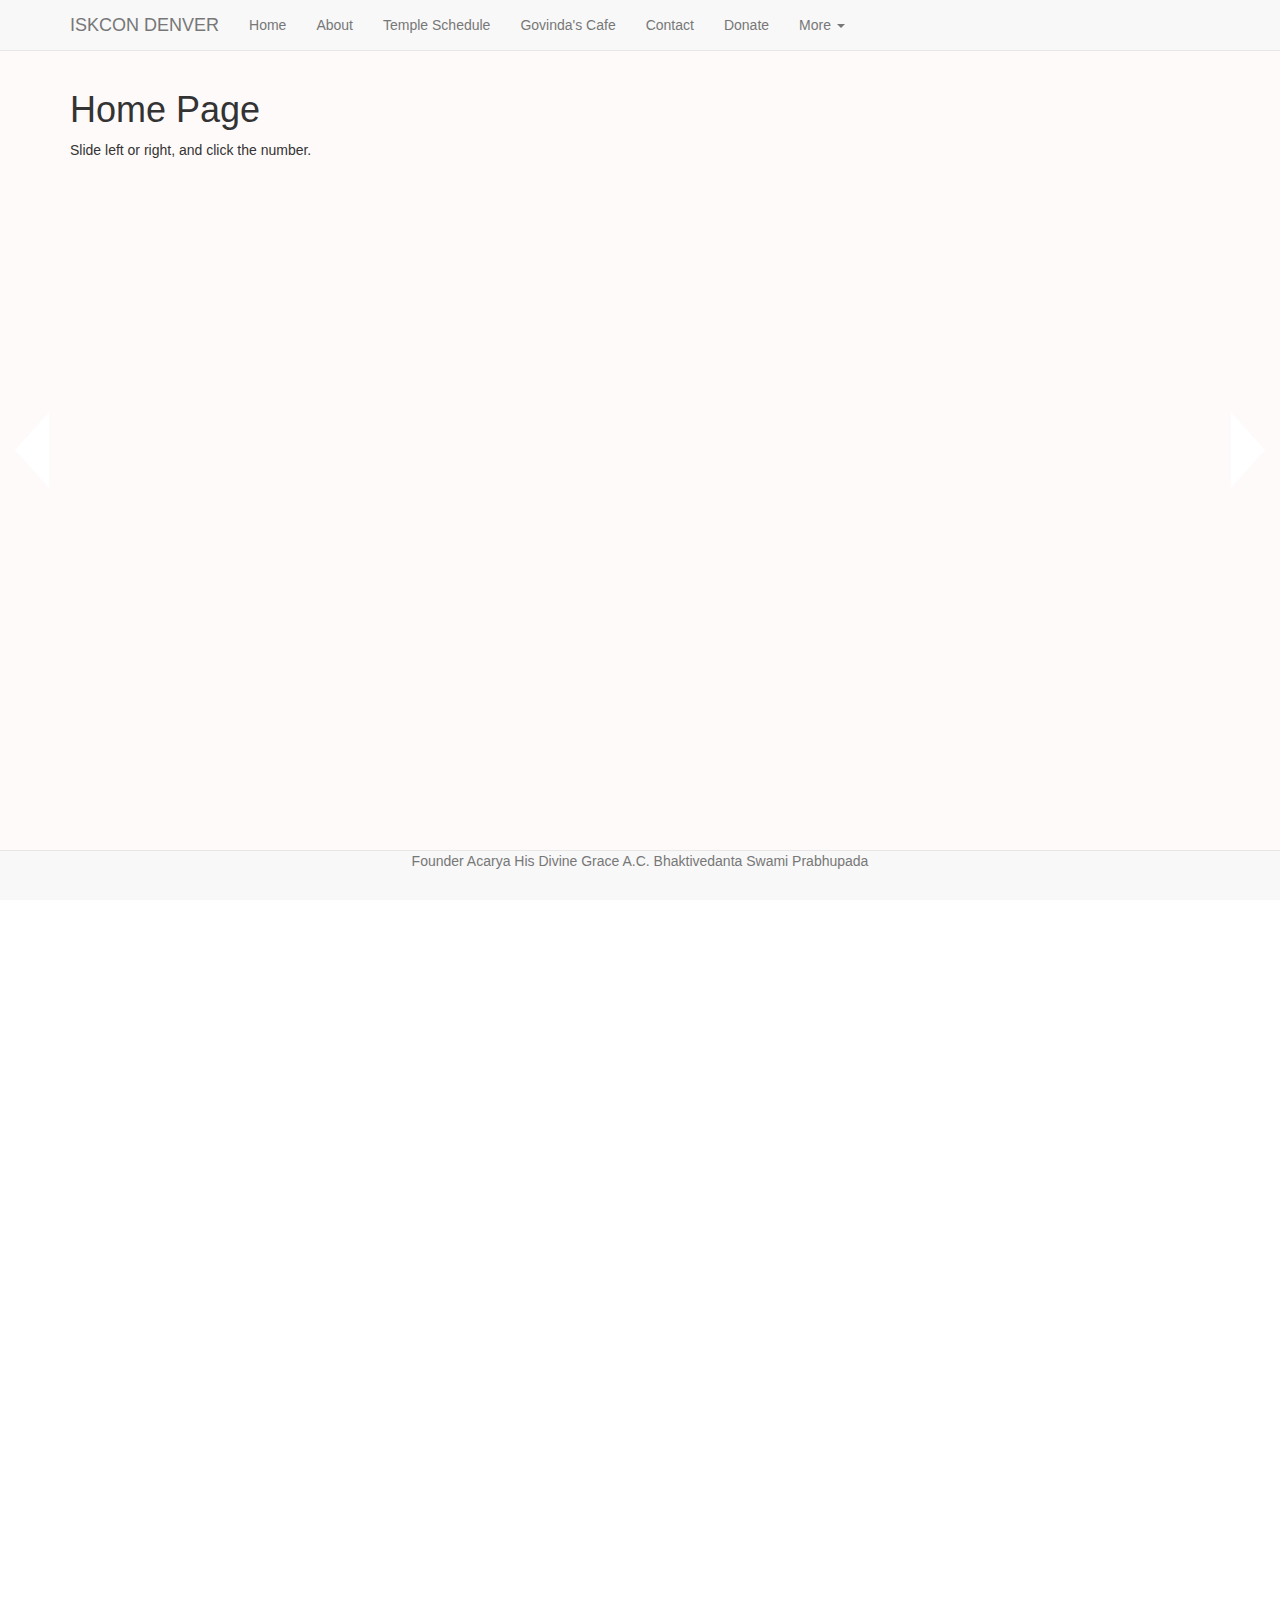
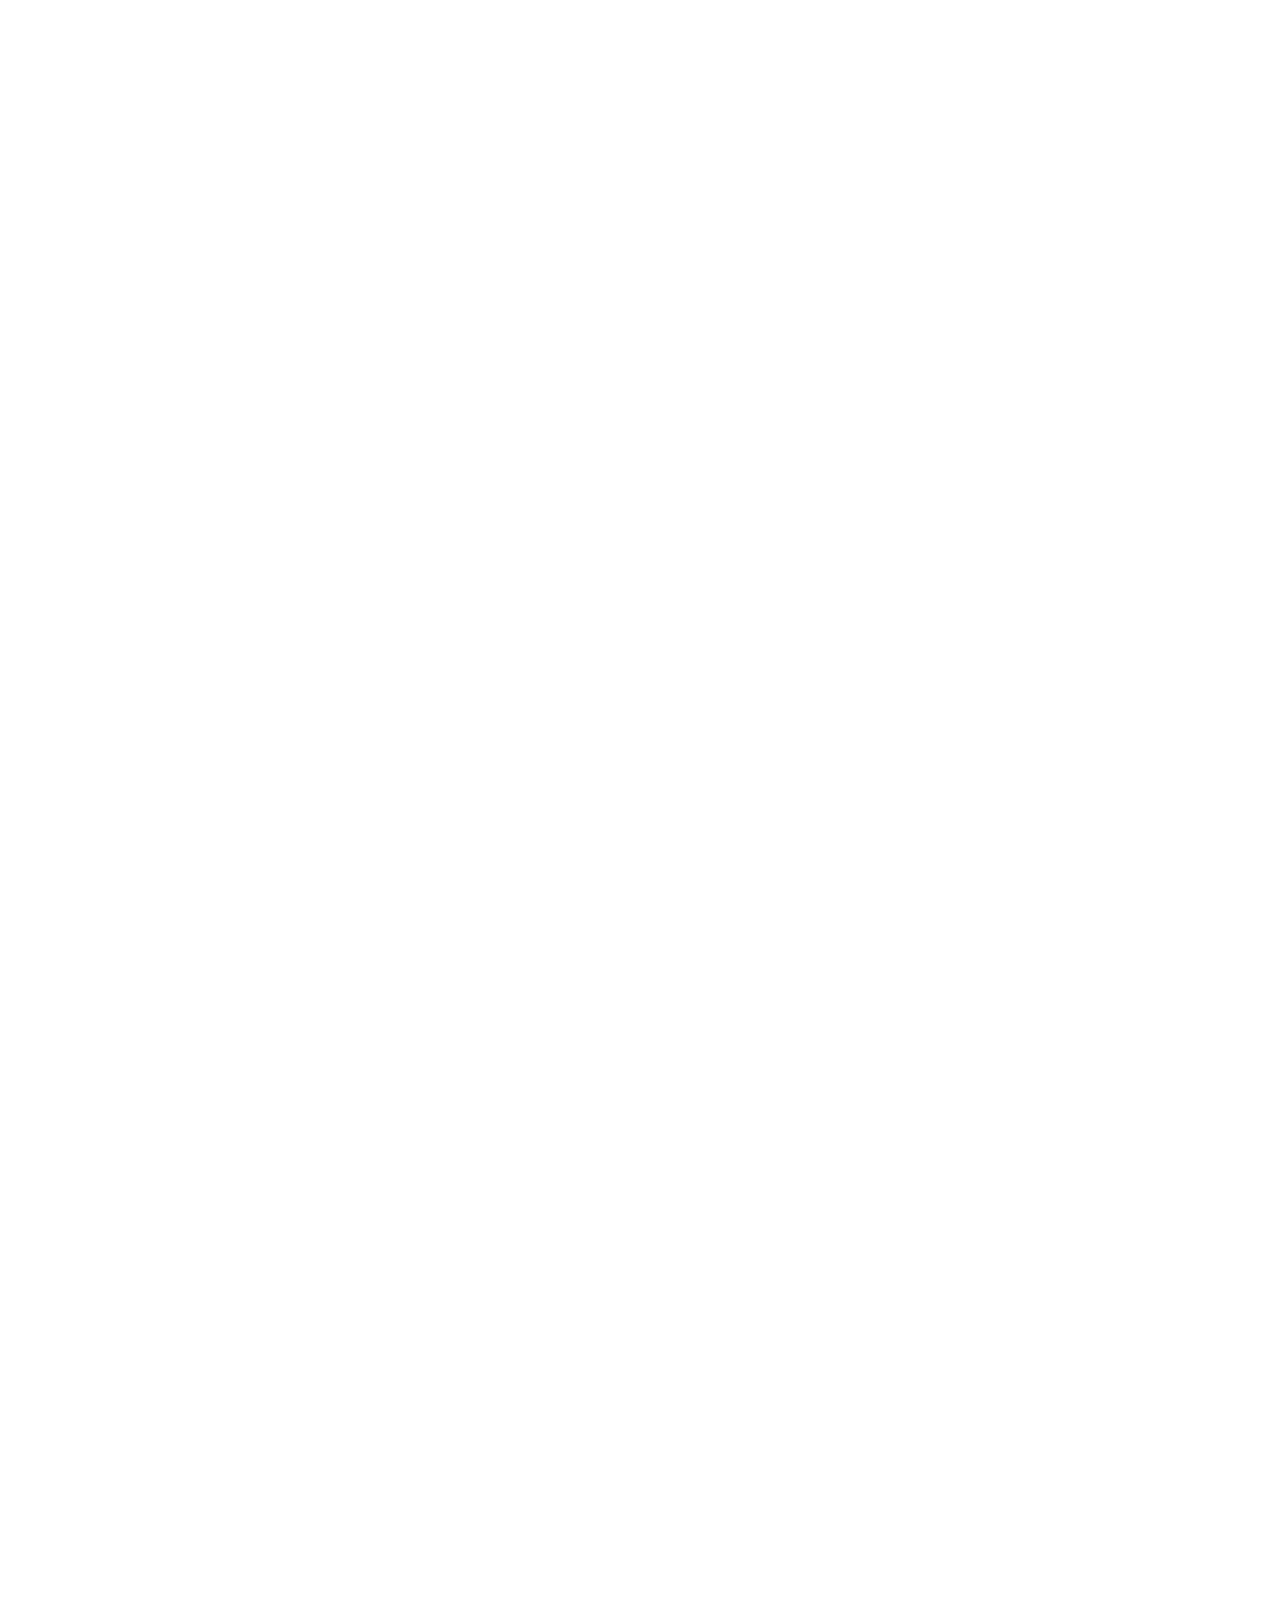
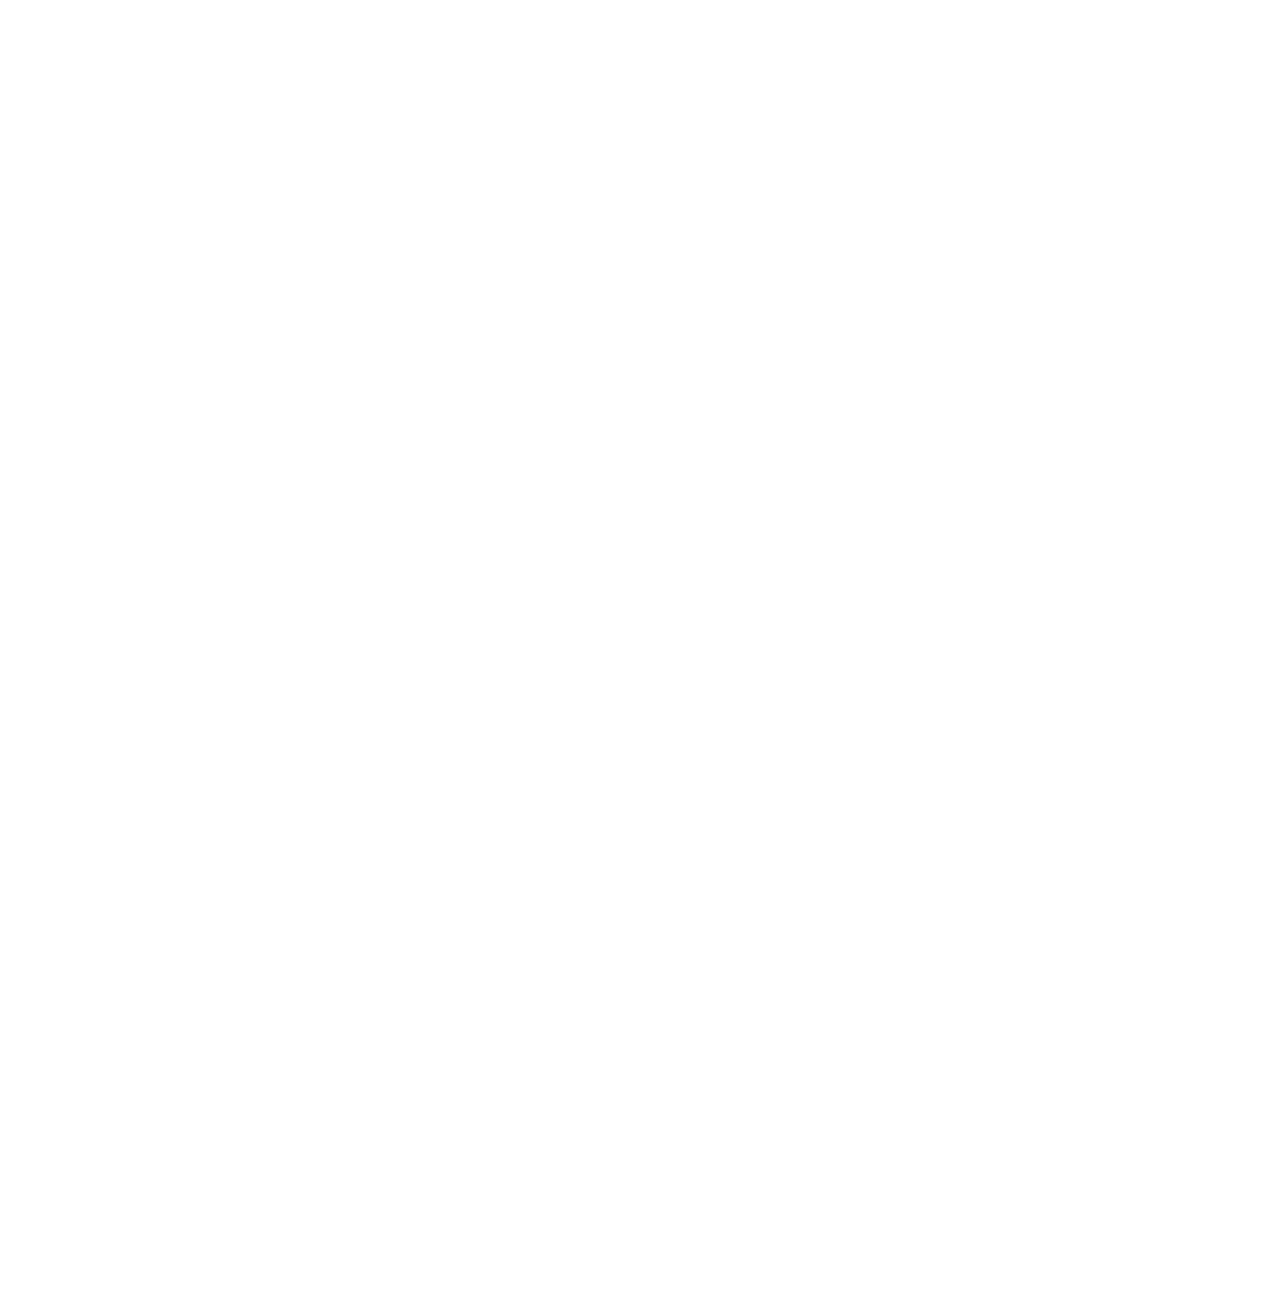
==== index.html @ c4d94a43 "about page finished. Added slimscroll.js plugin for scroll overflow. Updated bottom padding to 80px " ====
<!DOCTYPE html>
<html lang="de">

<head>
    <meta charset="utf-8">
    <meta http-equiv="X-UA-Compatible" content="IE=edge">
    <meta name="viewport" content="width=device-width, initial-scale=1">
    <title>ISKCON Denver | Hare Krishna Temple | Radha-Govinda Mandir</title>

    <link rel="stylesheet" type="text/css" href="css/bootstrap.min.css">
    <link rel="stylesheet" type="text/css" href="fullPage/jquery.fullPage.css" />
    <link rel="stylesheet" type="text/css" href="css/custom.css" />

    <!--[if IE]>
		<script type="text/javascript">
			 var console = { log: function() {} };
		</script>
	<![endif]-->

    <script src="js/jquery1-11-1.min.js"></script>
    <script src="js/jquery-UI-1-11-2.min.js"></script>
    <script src="js/bootstrap.min.js" type="text/javascript"></script>
    <script src="js/jquery.slimscroll.min.js"></script>
    <script src="fullPage/jquery.fullPage.min.js"></script>
    <script>
        $(document).ready(function () {

            $('#fullpage').fullpage({
                anchors: ['home', 'gallery', 'media', 'blog', 'outreach'],
                verticalCentered: false,
                //                navigation: true,
                //                navigationPosition: 'right',
                //                navigationTooltips: ['Home', 'Gallery', 'Media', 'Blog', 'Outreach'],
                slidesNavigation: 'bottom',
                scrollOverflow: true,
                scrollingSpeed: 650

            });

        });
    </script>



</head>

<body>


    <nav id="menu" class="navbar navbar-default navbar-fixed-top" role="navigation">
        <div class="container">
            <div class="navbar-header">
                <button type="button" class="navbar-toggle" data-toggle="collapse" data-target="#navbar-collapse-1">
                    <span class="sr-only">Toggle navigation</span>
                    <span class="icon-bar"></span>
                    <span class="icon-bar"></span>
                    <span class="icon-bar"></span>
                </button>
                <a class="navbar-brand" href="index.html">ISKCON DENVER</a>
            </div>

            <div class="collapse navbar-collapse" id="navbar-collapse-1">
                <ul class="nav navbar-nav" id="menu">
                    <li><a href="#home">Home</a>
                    </li>
                    <li><a href="#home/1">About</a>
                    </li>
                    <li><a href="#home/2">Temple Schedule</a>
                    </li>

                    <li><a href="#home/3">Govinda's Cafe</a>
                    </li>
                    <li><a href="#home/4">Contact</a>
                    </li>
                    <li><a href="donate.html">Donate</a>
                    </li>

                    <li class="dropdown-toggle">
                        <a href="#" class="dropdown-toggle" data-toggle="dropdown" role="button" aria-expanded="false">More <span class="caret"></span></a>
                        <ul class="dropdown-menu" role="menu">
                            <li><a href="#gallery">Gallery</a>
                            </li>
                            <li><a href="#media">Media</a>
                            </li>
                            <li><a href="#blog">Blog</a>
                            </li>
                            <li><a href="#outreach">Outreach</a>
                            </li>
                        </ul>
                    </li>
                </ul>
            </div>
        </div>
    </nav>



    <div id="fullpage">
        <div class="section" id="section0">
            <div class="slide" id="slide1">
                <div class="container">
                    <div class="content">
                        <div class="row">
                            <div class="col-xs-12 bg-content">
                                <h1>Home Page</h1>
                                <p>Slide left or right, and click the number.</p>
                            </div>
                        </div>
                    </div>
                </div>
            </div>

            <div class="slide" id="slide2">
                <div class="container">
                    <div class="content">
                        <div class="row">
                            <div class="col-md-6">
                                <h1>Founder Acharya</h1>
                            </div>
                        </div>
                        <div class="row">
                            <div class="col-md-3">
                                <img class="img-responsive img-border" src="img/about/founder_acarya.jpg">
                            </div>
                            <div class="col-md-9">
                                <p>The Denver Radha Krishna Temple is a branch of ISKCON, (International Society for Krishna Consciousness) which was founded in New York City in 1966 by His Divine Grace A.C. Bhaktivedanta Swami Prabhupada, affectionately known as Srila Prabhupada. Srila Prabhupada was born Abhay Charan De in Calcutta on September 1, 1896 in a Gaudiya Vaisnava family. In his twenties, he took spiritual initiation from Srila Bhaktisiddhanta Sarasvati Thakur, who proved to be a very influential figure in Abhaya’s life.</p>
                                <p>Srila Bhaktisiddhanta was a leader in Gaudiya Vaishnavism, a monotheistic tradition within the broad Hindu culture. He asked Abhaya to take the teachings of Lord Krishna and the Bhagavad Gita to the English-speaking world. When Abhaya became a disciple of Srila Bhaktisiddhanta in 1933, he resolved to carry out that request. Consequently, Abhaya spent the next 32 years preparing for his journey to the Western world.After entering the renounced order of life and accepting the title Bhaktivedanta Swami, Srila Prabhupada reached New York City in 1965 and officially registered the International Society for Krishna Consciousness (ISKCON) on July 11, 1966.</p>
                                <p>In the 11 years that followed, Srila Prabhupada circled the globe 14 times lecturing and bringing the teachings of Lord Krishna to millions of people. Men and women, boys and girls, young and old from all backgrounds and walks of life took to the practice of Krishna Consciousness. With their help, Srila Prabhupada established ISKCON centers and projects all over the world.Under his inspiration Krishna devotees established dozens of temples, rural communities, educational institutions, and started what would become the world’s largest vegetarian food relief program.</p>
                            </div>
                        </div>
                        <div class="row">
                            <div class="col-md-12">
                                <p>Srila Prabhupada returned to India several times, where he sparked a revival of the Vaishnava tradition. In India, he opened many temples, including large centers in the holy towns of Vrindavan and Mayapur. Perhaps Srila Prabhupada’s most significant contribution are his books. He authored over 70 volumes that are highly respected by scholars for their authority, depth, clarity, and fidelity to the tradition. Several of his works are used as textbooks in university courses and have been translated into 76 languages. His most prominent works include: <i>Bhagavad-gita As It Is</i>, the multi-volume <i>Srimad-Bhagavatam</i> and <i>Sri Caitanya-caritamrita.</i>
                                </p>
                            </div>
                        </div>
                        <hr>
                        <div class="row">
                            <div class="col-md-6">
                                <h1>History</h1>
                            </div>
                        </div>
                        <div class="row">
                            <div class="col-md-12" style="margin: auto">
                                <img class="img-responsive img-border" src="img/about/morning_walk.jpg">
                            </div>
                        </div>
                        <br>
                        <div class="row">
                            <div class="col-md-12">
                                <p><s>The Hare Krishna Temple of Denver is a part of ISKCON, the International Society for Krishna Consciousness. ISKCON was founded in 1966 in New York City by His Divine Grace A.C. Bhaktivedanta Swami Prabhupada who, on the advice of his spiritual master, journeyed to the west from India to share Krishna consciousness with the English speaking world. In November 1977 when Srila Prabhupada left this world at the age of 81, he had seen the society grow into a worldwide confederation of more than 100 temples, ashrams and cultural centers. Of which, the Denver ISKCON temple was incorporated on October 25, 1976.</s>
                                </p>
                            </div>
                        </div>
                        <hr>
                        <div class="row">
                            <div class="col-md-6">
                                <h1>Philosophy</h1>
                            </div>
                        </div>

                        <div class="row">
                            <div class="col-md-8">
                                <p>Krishna Consciousness, also called Krishna Bhakti Yoga, has been practiced all over the world, but especially in India, since before recorded history. The practice of Krishna Consciousness is based on information found in a body of literature called the Vedas which are among the oldest and most revered wisdom texts on Earth. The Vedas explain that every living entity is a soul characterized by eternality, full bliss and full knowledge, but due to identification with the material body, does not usually experience this. As a result, the soul’s experience is limited to the conditions of the body which include many miseries associated with birth, death, old age and disease. When, however, the soul realizes it’s true spiritual identity, it experiences the characteristics of the soul and goes beyond the influence of all miserable bodily conditions. The process of realizing the soul’s true spiritual identity is called Krishna consciousness or Krishna Bhakti Yoga.</p>
                            </div>
                            <div class="col-md-4">
                                <img class="img-responsive img-border center-block" src="img/about/krishna-arjuna.jpg">
                            </div>
                        </div>
                    </div>
                </div>
            </div>

            <div class="slide" id="slide3">
                <div class="container">
                    <div class="content">
                        <div class="row">
                            <div class="col-xs-12 bg-content">
                                <h1>Schedule</h1>
                                <p>Slide left or right, and click the number.</p>
                            </div>
                        </div>
                    </div>
                </div>
            </div>

            <div class="slide" id="slide4">
                <div class="container">
                    <div class="content">
                        <div class="row">
                            <div class="col-xs-12 bg-content">
                                <h1>GOVINDAS</h1>
                                <p>Slide left or right, and click the number.</p>
                            </div>
                        </div>
                    </div>
                </div>
            </div>

            <div class="slide" id="slide5">
                <div class="container">
                    <div class="content">
                        <div class="row">
                            <div class="col-xs-12 bg-content">
                                <h1>Contact</h1>
                                <form class="form-horizontal" role="form">
                                    <div class="form-group">
                                        <label for="inputName" class="col-sm-2 control-label">Name</label>
                                        <div class="col-sm-10">
                                            <input type="name" class="form-control" id="inputName" placeholder="your Name">
                                        </div>
                                    </div>
                                    <div class="form-group">
                                        <label for="inputEmail" class="col-sm-2 control-label">Email</label>
                                        <div class="col-sm-10">
                                            <input type="email" class="form-control" id="inputEmail" placeholder="your Email">
                                        </div>
                                    </div>
                                    <div class="form-group">
                                        <label for="inputText" class="col-sm-2 control-label">Message</label>
                                        <div class="col-sm-10">
                                            <textarea class="form-control" rows="3" placeholder="your Message"></textarea>
                                        </div>
                                    </div>
                                    <div class="form-group">
                                        <div class="col-sm-offset-2 col-sm-10">
                                            <button type="submit" class="btn btn-default">Send Mail <span class="glyphicon glyphicon-send"></span>
                                            </button>
                                        </div>
                                    </div>
                                </form>
                            </div>
                        </div>
                    </div>
                </div>
            </div>

        </div>


        <div class="section" id="section1">
            <div class="slide" id="gallery-home">
                <div class="container">
                    <div class="content">
                        <div class="row">
                            <div class="col-xs-12 bg-content">
                                <h1>Lightbox Gallery</h1>
                                <p>Slide left or right, and click the number.</p>
                            </div>
                        </div>
                    </div>
                </div>
            </div>
            <div class="slide" id="gallery-continued">
                <div class="container">
                    <div class="content">
                        <div class="row">
                            <div class="col-xs-12 bg-content">
                                <h1>Lightbox Gallery</h1>
                                <p>Slide left or right, and click the number.</p>
                            </div>
                        </div>
                    </div>
                </div>
            </div>

        </div>


        <div class="section" id="section2">

            <div class="slide" id="media-home">
                <div class="container">
                    <div class="content">
                        <div class="row">
                            <div class="col-xs-12 bg-content">
                                <h1>MEDIA AUDIO AND VIDEO</h1>
                                <p>Slide left or right, and click the number.</p>
                            </div>
                        </div>
                    </div>
                </div>
            </div>

            <div class="slide" id="media-audio">
                <div class="container">
                    <div class="content">
                        <div class="row">
                            <div class="col-xs-12 bg-content">
                                <h1>Gallery</h1>
                                <p>
                                    <a href="fullPage/bg1.jpg" data-lightbox="gallery1" title="Gallery One... 1">
                                    </a>
                                    <span style="display:none"><a href="fullPage/bg2.jpg" data-lightbox="gallery1" title="Gallery One... 2"> </a></span>
                                </p>
                            </div>
                        </div>
                    </div>
                </div>
            </div>

            <div class="slide" id="media-video">
                <div class="container">
                    <div class="content">
                        <div class="row">
                            <div class="col-xs-12 bg-content">
                                <h1>Gallery</h1>
                                <p>
                                    <a href="fullPage/bg3.jpg" data-lightbox="gallery2" title="Gallery Two... 1">
                                    </a>
                                    <span style="display:none"><a href="fullPage/bg4.jpg" data-lightbox="gallery2" title="Gallery Two... 2"> </a></span>
                                </p>
                            </div>
                        </div>
                    </div>
                </div>
            </div>

        </div>


        <div class="section" id="section3">
            <div class="container">
                <div class="content">
                    <div class="row">
                        <div class="col-xs-12 bg-content">
                            <h1>Blog</h1>
                            <p>Your portfolio...</p>
                        </div>
                    </div>
                </div>
            </div>
        </div>


        <div class="section" id="section4">
            <div class="container">
                <div class="content">
                    <div class="row">
                        <div class="col-xs-12 bg-content">
                            <h1>Outreach</h1>
                            <p>Your butt...</p>
                        </div>
                    </div>
                </div>
            </div>
        </div>

    </div>
    <!--end of fullpage function-->

    <nav class="navbar navbar-default navbar-fixed-bottom">
        <div class="container">
            <p class="text-center text-muted">Founder Acarya His Divine Grace A.C. Bhaktivedanta Swami Prabhupada</p>
        </div>

    </nav>


</body>

</html>
---- css/custom.css ----
/*default div to have the correct top and bottom margin*/
/*This is necessary so as not to overlap the header and footer*/
.content {
    padding-top: 70px;
    padding-bottom: 80px;
}

.img-border{
    box-shadow: 0px 0px 0px 5px #000, 0px 0px 0px 10px #fff;
}


/*home-home*/
#section0{
    background-color: #FFFAFA;
}

/*gallery*/
#section1{
    background-color: #D6F8DE;
    background-image: -webkit-linear-gradient(top, #FFFAFA, #D6F8DE); /* For Chrome 25 and Safari 6, iOS 6.1, Android 4.3 */
    background-image:    -moz-linear-gradient(top, #FFFAFA, #D6F8DE); /* For Firefox (3.6 to 15) */
    background-image:      -o-linear-gradient(top, #FFFAFA, #D6F8DE); /* For old Opera (11.1 to 12.0) */ 
    background-image:         linear-gradient(to bottom, #FFFAFA, #D6F8DE); /* Standard syntax; must be last */
    
}

/*media*/
#section2{
    background-color: #bbe6f4;
    background-image: -webkit-linear-gradient(top, #D6F8DE, #BBE6F4); /* For Chrome 25 and Safari 6, iOS 6.1, Android 4.3 */
    background-image:    -moz-linear-gradient(top, #D6F8DE, #BBE6F4); /* For Firefox (3.6 to 15) */
    background-image:      -o-linear-gradient(top, #D6F8DE, #BBE6F4); /* For old Opera (11.1 to 12.0) */ 
    background-image:         linear-gradient(to bottom, #D6F8DE, #BBE6F4); /* Standard syntax; must be last */
    
}

/*blog*/
#section3{
    background-color: #EDDFFB;
    background-image: -webkit-linear-gradient(top, #BBE6F4, #EDDFFB); /* For Chrome 25 and Safari 6, iOS 6.1, Android 4.3 */
    background-image:    -moz-linear-gradient(top, #BBE6F4, #EDDFFB); /* For Firefox (3.6 to 15) */
    background-image:      -o-linear-gradient(top, #BBE6F4, #EDDFFB); /* For old Opera (11.1 to 12.0) */ 
    background-image:         linear-gradient(to bottom, #BBE6F4, #EDDFFB); /* Standard syntax; must be last */
    
    
}

/*outreach*/
#section4{
    background-color: #FFFAFA;
    background-image: -webkit-linear-gradient(top, #EDDFFB, #FFFAFA); /* For Chrome 25 and Safari 6, iOS 6.1, Android 4.3 */
    background-image:    -moz-linear-gradient(top, #EDDFFB, #FFFAFA); /* For Firefox (3.6 to 15) */
    background-image:      -o-linear-gradient(top, #EDDFFB, #FFFAFA); /* For old Opera (11.1 to 12.0) */ 
    background-image:         linear-gradient(to bottom, #EDDFFB, #FFFAFA); /* Standard syntax; must be last */
}



/*About Slide*/
#slide2 {
    background-color: #FFFFD7;
    background-image: -webkit-linear-gradient(left, #FFFAFA, #FFFFD7); /* For Chrome 25 and Safari 6, iOS 6.1, Android 4.3 */
    background-image:    -moz-linear-gradient(left, #FFFAFA, #FFFFD7); /* For Firefox (3.6 to 15) */
    background-image:      -o-linear-gradient(left, #FFFAFA, #FFFFD7); /* For old Opera (11.1 to 12.0) */ 
    background-image:         linear-gradient(to right, #FFFAFA, #FFFFD7); /* Standard syntax; must be last */
}
    

/*Schedule slide*/
#slide3 {
    background-color: #FFD69D;
    background-image: -webkit-linear-gradient(left, #FFFFD7, #FFD69D); /* For Chrome 25 and Safari 6, iOS 6.1, Android 4.3 */
    background-image:    -moz-linear-gradient(left, #FFFFD7, #FFD69D); /* For Firefox (3.6 to 15) */
    background-image:      -o-linear-gradient(left, #FFFFD7, #FFD69D); /* For old Opera (11.1 to 12.0) */ 
    background-image:         linear-gradient(to right, #FFFFD7, #FFD69D); /* Standard syntax; must be last */
    
}

/*Restaurant slide*/
#slide4 {
    background-color: #FFDFDF;
    background-image: -webkit-linear-gradient(left, #FFD69D, #FFDFDF); /* For Chrome 25 and Safari 6, iOS 6.1, Android 4.3 */
    background-image:    -moz-linear-gradient(left, #FFD69D, #FFDFDF); /* For Firefox (3.6 to 15) */
    background-image:      -o-linear-gradient(left, #FFD69D, #FFDFDF); /* For old Opera (11.1 to 12.0) */ 
    background-image:         linear-gradient(to right, #FFD69D, #FFDFDF); /* Standard syntax; must be last */
    
}

/*Contact slide*/
#slide5 {
    background-color: #FFFAFA;
    background-image: -webkit-linear-gradient(left, #FFDFDF, #FFFAFA); /* For Chrome 25 and Safari 6, iOS 6.1, Android 4.3 */
    background-image:    -moz-linear-gradient(left, #FFDFDF, #FFFAFA); /* For Firefox (3.6 to 15) */
    background-image:      -o-linear-gradient(left, #FFDFDF, #FFFAFA); /* For old Opera (11.1 to 12.0) */ 
    background-image:         linear-gradient(to right, #FFDFDF, #FFFAFA); /* Standard syntax; must be last */
        
        
}
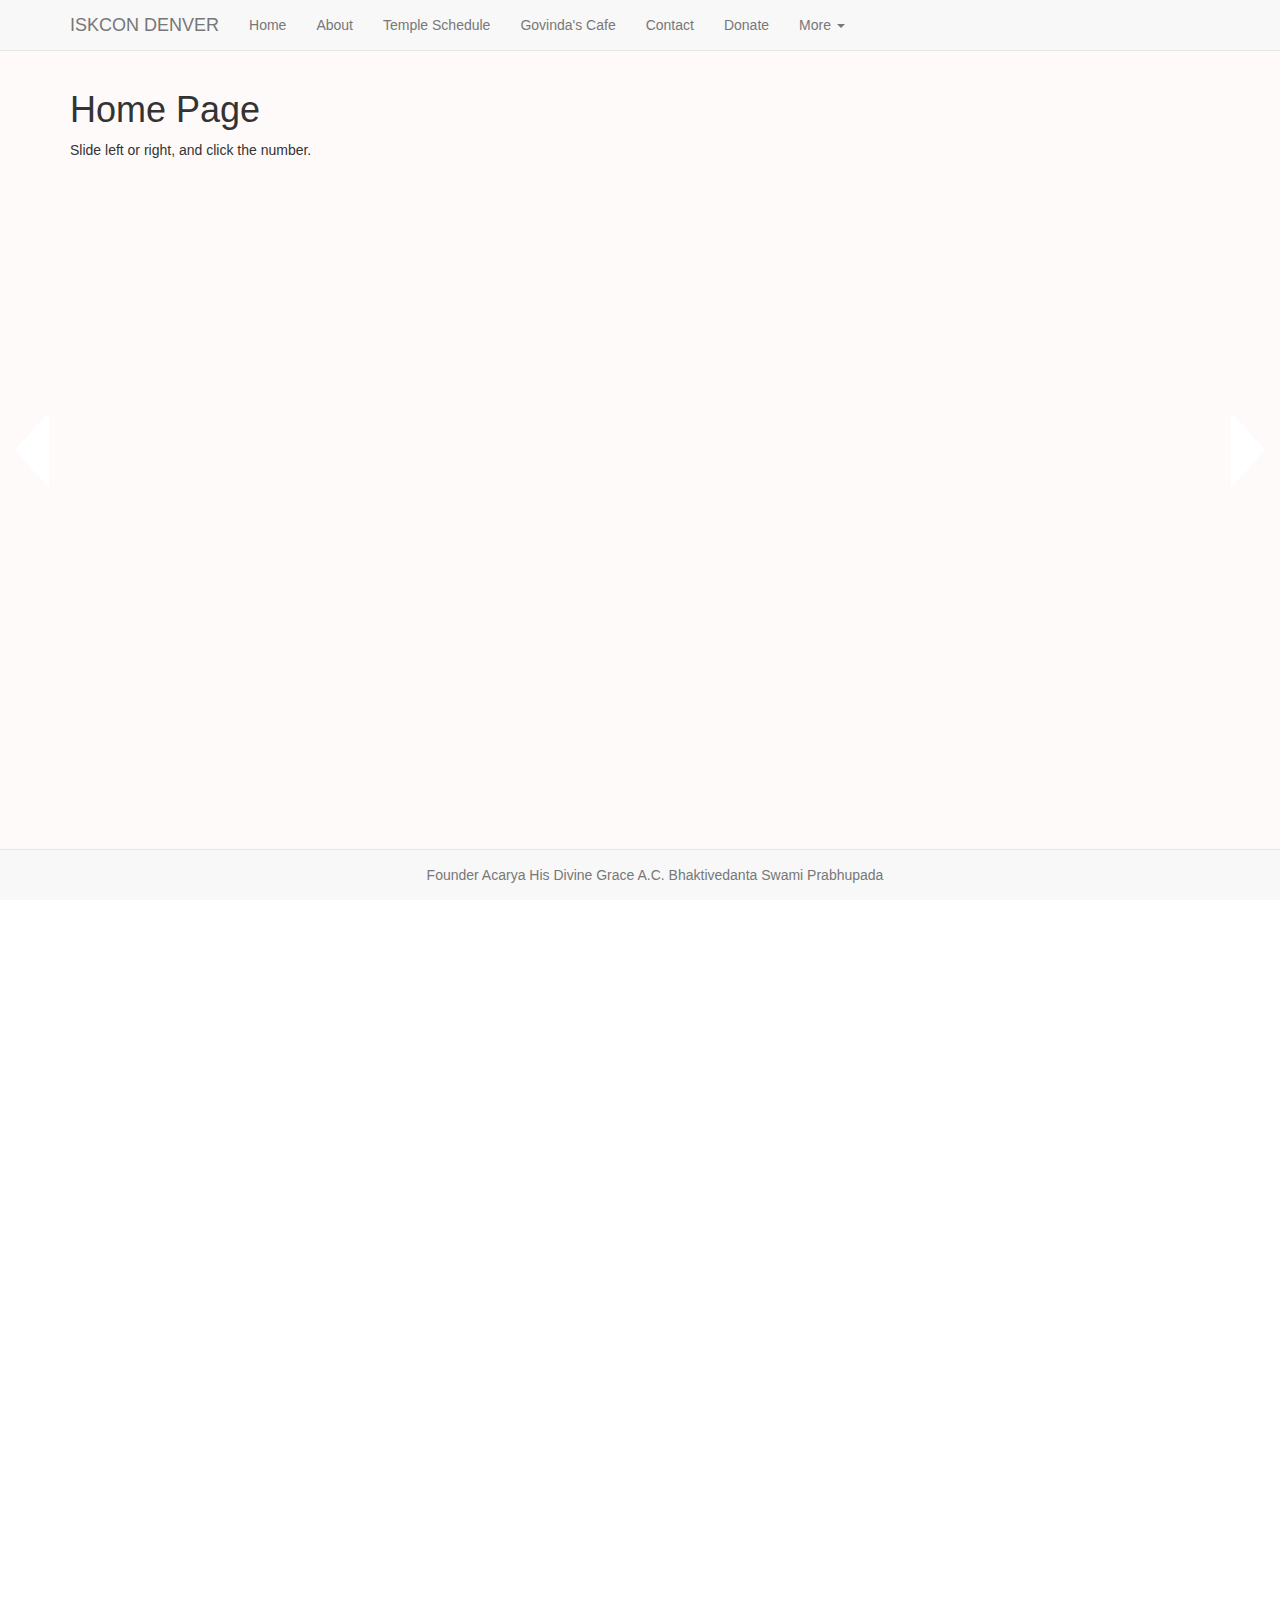
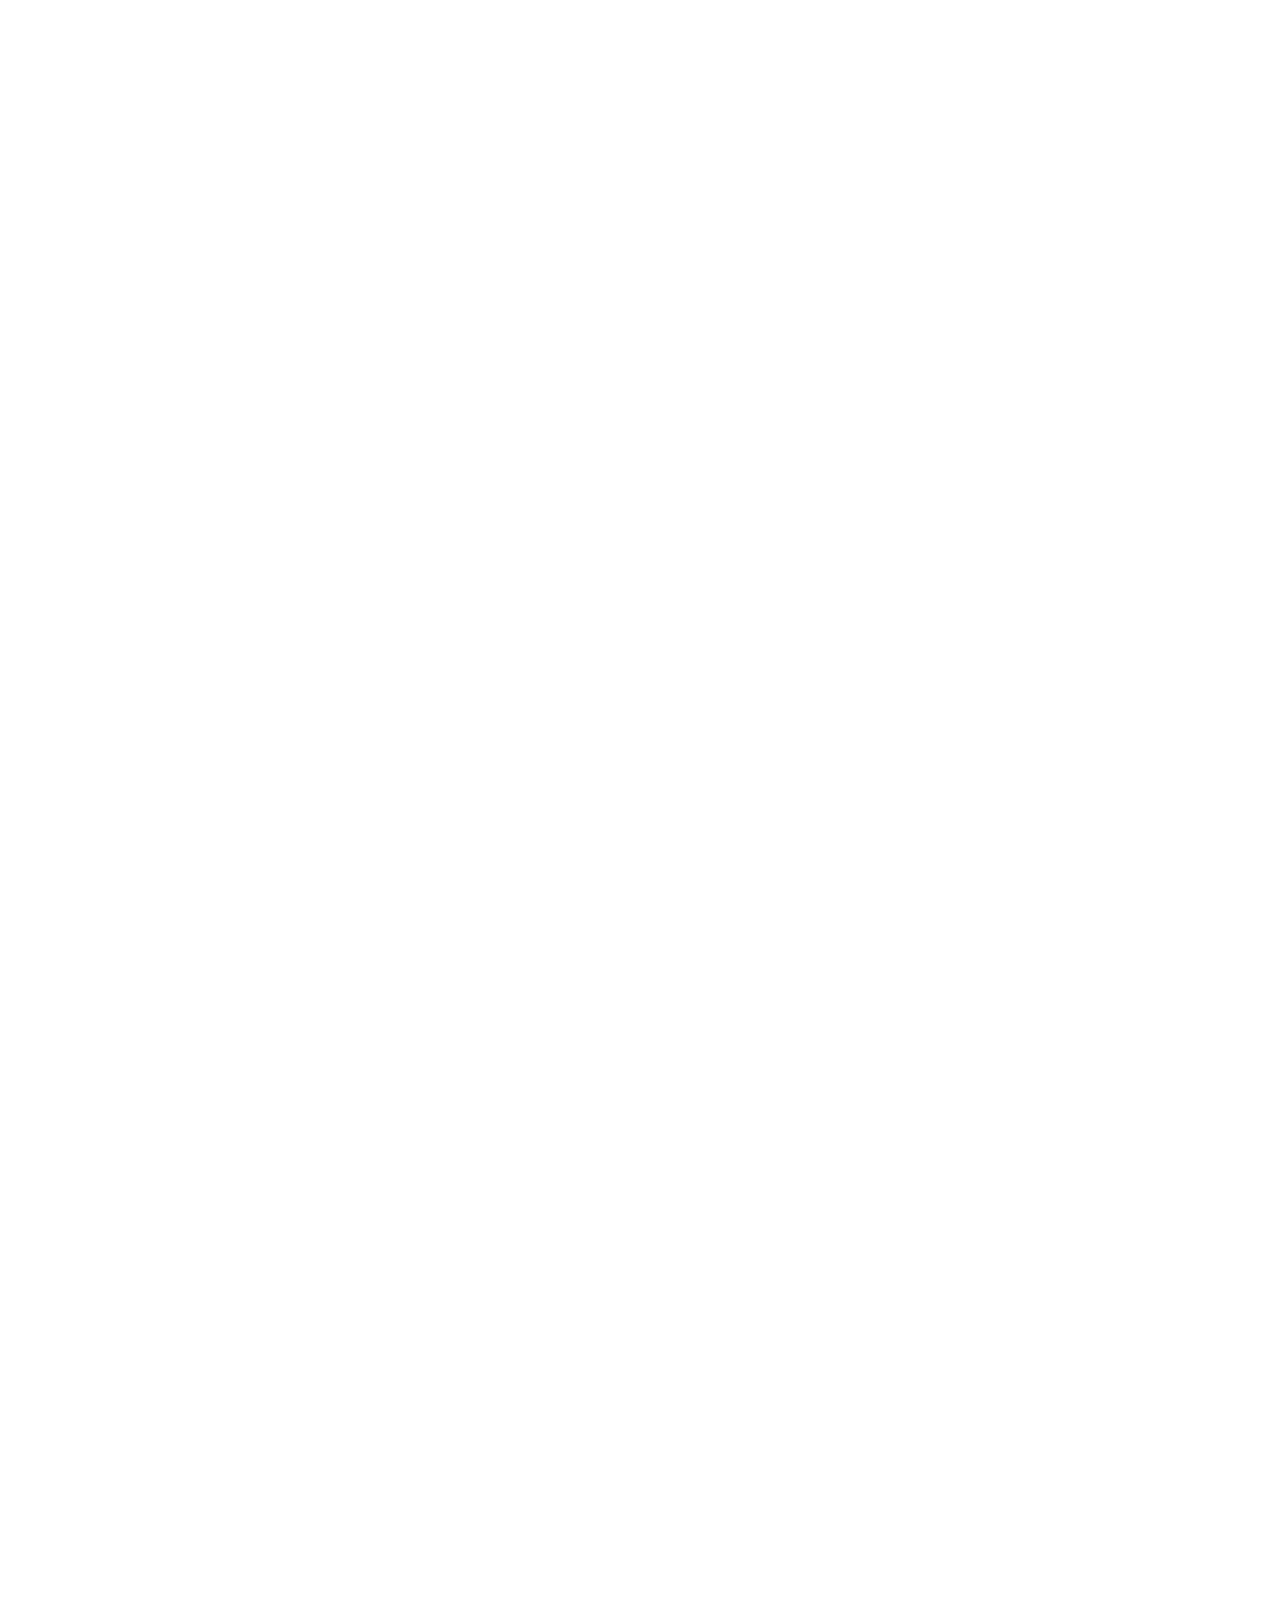
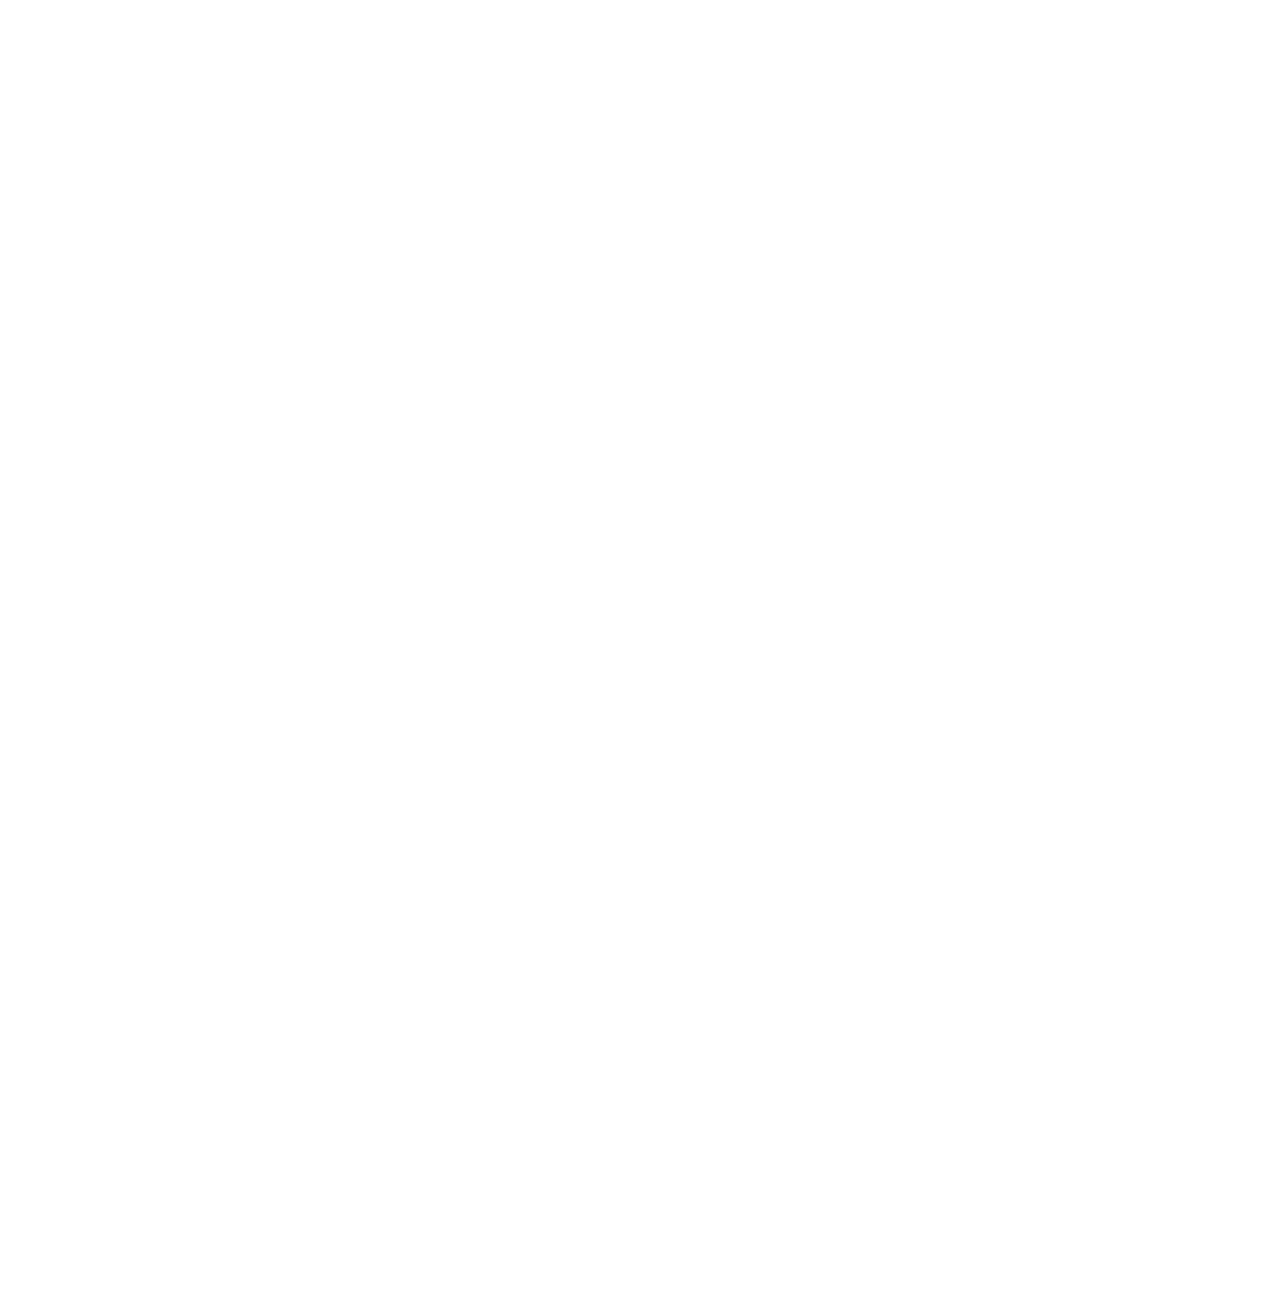
==== commit f70079c1: "govindas page" ====
--- a/index.html
+++ b/index.html
@@ -6,6 +6,14 @@
     <meta http-equiv="X-UA-Compatible" content="IE=edge">
     <meta name="viewport" content="width=device-width, initial-scale=1">
     <title>ISKCON Denver | Hare Krishna Temple | Radha-Govinda Mandir</title>
+
+
+
+    <!--    fonts-->
+    <link href="font-awesome/css/font-awesome.min.css" rel="stylesheet" type="text/css">
+
+
+
 
     <link rel="stylesheet" type="text/css" href="css/bootstrap.min.css">
     <link rel="stylesheet" type="text/css" href="fullPage/jquery.fullPage.css" />
@@ -28,6 +36,7 @@
             $('#fullpage').fullpage({
                 anchors: ['home', 'gallery', 'media', 'blog', 'outreach'],
                 verticalCentered: false,
+                //Not necessary as the arrows get in the way
                 //                navigation: true,
                 //                navigationPosition: 'right',
                 //                navigationTooltips: ['Home', 'Gallery', 'Media', 'Blog', 'Outreach'],
@@ -110,6 +119,7 @@
                 </div>
             </div>
 
+            <!--            About slide-->
             <div class="slide" id="slide2">
                 <div class="container">
                     <div class="content">
@@ -171,26 +181,223 @@
                 </div>
             </div>
 
+            <!--            Schedule Slide-->
             <div class="slide" id="slide3">
-                <div class="container">
-                    <div class="content">
-                        <div class="row">
-                            <div class="col-xs-12 bg-content">
-                                <h1>Schedule</h1>
-                                <p>Slide left or right, and click the number.</p>
-                            </div>
-                        </div>
-                    </div>
-                </div>
-            </div>
-
+                <div class="container-fluid">
+                    <div class="content">
+                        <div class="row">
+                            <div class="col-xs-12 bg-content">
+                                <h1 class="text-center">Temple Schedule</h1>
+                                <hr>
+                            </div>
+                        </div>
+                        <div class="row">
+                            <div class="col-md-3">
+                                <div class="panel panel-primary">
+                                    <div class="panel-heading">Monday - Saturday</div>
+                                    <div class="panel-body">
+                                        <table class="table table-hover">
+                                            <thead>
+                                                <tr>
+                                                    <th>Time</th>
+                                                    <th>Service</th>
+                                                </tr>
+                                            </thead>
+                                            <tbody>
+                                                <tr>
+                                                    <td>4:30AM - 5:00AM</td>
+                                                    <td>Mangala Arati</td>
+                                                </tr>
+                                                <tr>
+                                                    <td>5:00AM - 5:15AM</td>
+                                                    <td>Tulasi Puja</td>
+                                                </tr>
+                                                <tr>
+                                                    <td>5:25AM - 7:20AM</td>
+                                                    <td>Japa Meditation</td>
+                                                </tr>
+                                                <tr>
+                                                    <td>7:20AM - 11:30AM</td>
+                                                    <td>Deity Darshan</td>
+                                                </tr>
+                                                <tr>
+                                                    <td>7:20AM - 7:25AM</td>
+                                                    <td>Arati & Deity Greeting</td>
+                                                </tr>
+                                                <tr>
+                                                    <td>7:25AM - 8:00AM</td>
+                                                    <td>Guru Puja & Kirtan</td>
+                                                </tr>
+                                                <tr>
+                                                    <td>8:00AM - 8:30AM</td>
+                                                    <td>Srimad Bhagavatam class</td>
+                                                </tr>
+                                                <tr>
+                                                    <td>12:00PM - 12:30PM</td>
+                                                    <td>Raj-Bhoga Arati</td>
+                                                </tr>
+                                                <tr>
+                                                    <td>12:30PM - 3:30PM</td>
+                                                    <td>Temple Closed</td>
+                                                </tr>
+                                                <tr>
+                                                    <td>4:20PM - 5:30PM</td>
+                                                    <td>Deity Darshan</td>
+                                                </tr>
+                                                <tr>
+                                                    <td>4:20PM - 4:30PM</td>
+                                                    <td>Vaikalika Arati</td>
+                                                </tr>
+                                                <tr>
+                                                    <td>6:00PM - 6:30PM</td>
+                                                    <td>Sandhya Arati</td>
+                                                </tr>
+                                                <tr>
+                                                    <td>6:30PM - 7:00PM</td>
+                                                    <td>Bhagavad Gita Class</td>
+                                                </tr>
+                                                <tr>
+                                                    <td>7:45PM - 7:55PM</td>
+                                                    <td>Shayana Arati</td>
+                                                </tr>
+                                                <tr>
+                                                    <td>8:00PM</td>
+                                                    <td>Temple Closed</td>
+                                                </tr>
+                                                <tr>
+                                                    <td>
+                                                        <br>
+                                                    </td>
+                                                </tr>
+                                            </tbody>
+                                        </table>
+                                    </div>
+                                </div>
+                            </div>
+                            <div class="col-md-3">
+                                <div class="panel panel-primary">
+                                    <div class="panel-heading">Sunday</div>
+                                    <div class="panel-body">
+                                        <table class="table table-hover">
+                                            <thead>
+                                                <tr>
+                                                    <th>Time</th>
+                                                    <th>Service</th>
+                                                </tr>
+                                            </thead>
+                                            <tbody>
+                                                <tr>
+                                                    <td>4:30AM - 5:00AM</td>
+                                                    <td>Mangala Arati</td>
+                                                </tr>
+                                                <tr>
+                                                    <td>5:00AM - 5:15AM</td>
+                                                    <td>Tulasi Puja</td>
+                                                </tr>
+                                                <tr>
+                                                    <td>5:25AM - 7:20AM</td>
+                                                    <td>Japa Meditation</td>
+                                                </tr>
+                                                <tr>
+                                                    <td>7:20AM - 11:30AM</td>
+                                                    <td>Deity Darshan</td>
+                                                </tr>
+                                                <tr>
+                                                    <td>7:20AM - 7:25AM</td>
+                                                    <td>Arati & Deity Greeting</td>
+                                                </tr>
+                                                <tr>
+                                                    <td>7:25AM - 8:00AM</td>
+                                                    <td>Guru Puja & Kirtan</td>
+                                                </tr>
+                                                <tr>
+                                                    <td>8:00AM - 8:30AM</td>
+                                                    <td>Srimad Bhagavatam class</td>
+                                                </tr>
+                                                <tr>
+                                                    <td>12:00PM - 12:30PM</td>
+                                                    <td>Raj-Bhoga Arati</td>
+                                                </tr>
+                                                <tr>
+                                                    <td>12:30PM - 3:30PM</td>
+                                                    <td>Temple Closed</td>
+                                                </tr>
+                                                <tr>
+                                                    <td>3:30PM - 4:30PM</td>
+                                                    <td>Deity Darshan</td>
+                                                </tr>
+                                                <tr>
+                                                    <td>3:30PM - 3:40PM</td>
+                                                    <td>Vaikalika Arati</td>
+                                                </tr>
+                                                <tr>
+                                                    <td>5:00PM - 5:40PM</td>
+                                                    <td>Sandhya Arati & Kirtan</td>
+                                                </tr>
+                                                <tr>
+                                                    <td>5:40PM - 6:40PM</td>
+                                                    <td>Bhagavad Gita Class</td>
+                                                </tr>
+                                                <tr>
+                                                    <td>6:45PM - 7:55PM</td>
+                                                    <td>Free Vegetarian Feast</td>
+                                                </tr>
+                                                <tr>
+                                                    <td>8:00PM - 8:15PM</td>
+                                                    <td>Shayana Arati & Kirtan</td>
+                                                </tr>
+                                                <tr>
+                                                    <td>9:00PM</td>
+                                                    <td>Temple Closed</td>
+                                                </tr>
+                                            </tbody>
+                                        </table>
+                                    </div>
+                                </div>
+                            </div>
+                            <div class="col-md-3">
+                                <div class="panel panel-primary">
+                                    <div class="panel-heading">Upcoming events</div>
+                                    <div class="panel-body">
+                                        <div class="center-block">
+                                            <iframe src="https://www.google.com/calendar/embed?showTitle=0&amp;showNav=0&amp;showPrint=0&amp;showTabs=0&amp;showCalendars=0&amp;showTz=0&amp;mode=AGENDA&amp;height=550&amp;wkst=1&amp;bgcolor=%23ffffff&amp;src=fdvul0h6ri8lmou6cojk3thhkc%40group.calendar.google.com&amp;color=%23182C57&amp;src=ph04h2curvp4n5q22lfc7fvuv4%40group.calendar.google.com&amp;color=%238D6F47&amp;ctz=America%2FDenver" style=" border-width:0 " width="430" height="550" frameborder="0" scrolling="no"></iframe>
+                                        </div>
+                                    </div>
+                                </div>
+                            </div>
+                            <div class="col-md-3">
+                                <div class="panel panel-primary">
+                                    <div class="panel-heading">Weekly events</div>
+                                    <div class="panel-body">
+                                        <div class="alert alert-warning"><strong>Tuesday: </strong>Fort Collins Campus program, 4:30 PM</div>
+                                        <div class="alert alert-info"><strong>Wednesday: </strong>Dharma Den, 6:30 PM </div>
+                                        <div class="alert alert-success"><strong>Friday: </strong>Kirtan in the Temple room, 6:30 PM</div>
+                                        <div class="alert alert-danger"><strong>Sunday: </strong>Love Feast: 5:00 PM</div>
+                                    </div>
+                                </div>
+                            </div>
+                        </div>
+                    </div>
+                </div>
+            </div>
+
+            <!--            Govindas-->
             <div class="slide" id="slide4">
                 <div class="container">
                     <div class="content">
                         <div class="row">
                             <div class="col-xs-12 bg-content">
-                                <h1>GOVINDAS</h1>
-                                <p>Slide left or right, and click the number.</p>
+                                <h1 class="text-center">Govinda's Garden Cafe - Fine Vegetarian Cuisine</h1>
+                                <div class="alert alert-warning text-center">
+                                    1400 Cherry St, Denver, CO 80220 | <a href="tel:(303)-333-4000"><span class="fa fa-phone" aria-hidden="true"></span>  303.333.4000</a> | <a href="Http://www.twitter.com/govindasbuffet"><span class="fa fa-twitter" aria-hidden="true"></span> Twitter </a> | <a href="http://www.facebook.com/govindasdenver"><span class="fa fa-facebook" aria-hidden="true"></span> Facebook </a> | <a href="http://www.yelp.com/biz/govindas-garden-vegetarian-and-vegan-caf%C3%A9-denver"><span class="fa fa-yelp" aria-hidden="true"></span> Yelp </a> |
+                                </div>
+                            </div>
+                            <div class="row">
+                                <div class="col-md-12">
+                                    <a href="http://www.govindasdenver.com"><img class="img-responsive center-block" src="img/govindas.jpg" target="_blank">
+                                    </a>
+
+                                </div>
                             </div>
                         </div>
                     </div>
@@ -351,9 +558,10 @@
 
     <nav class="navbar navbar-default navbar-fixed-bottom">
         <div class="container">
-            <p class="text-center text-muted">Founder Acarya His Divine Grace A.C. Bhaktivedanta Swami Prabhupada</p>
-        </div>
-
+            <div class="col-sm-12 text-center navbar-text">
+                Founder Acarya His Divine Grace A.C. Bhaktivedanta Swami Prabhupada
+            </div>
+        </div>
     </nav>
 
 
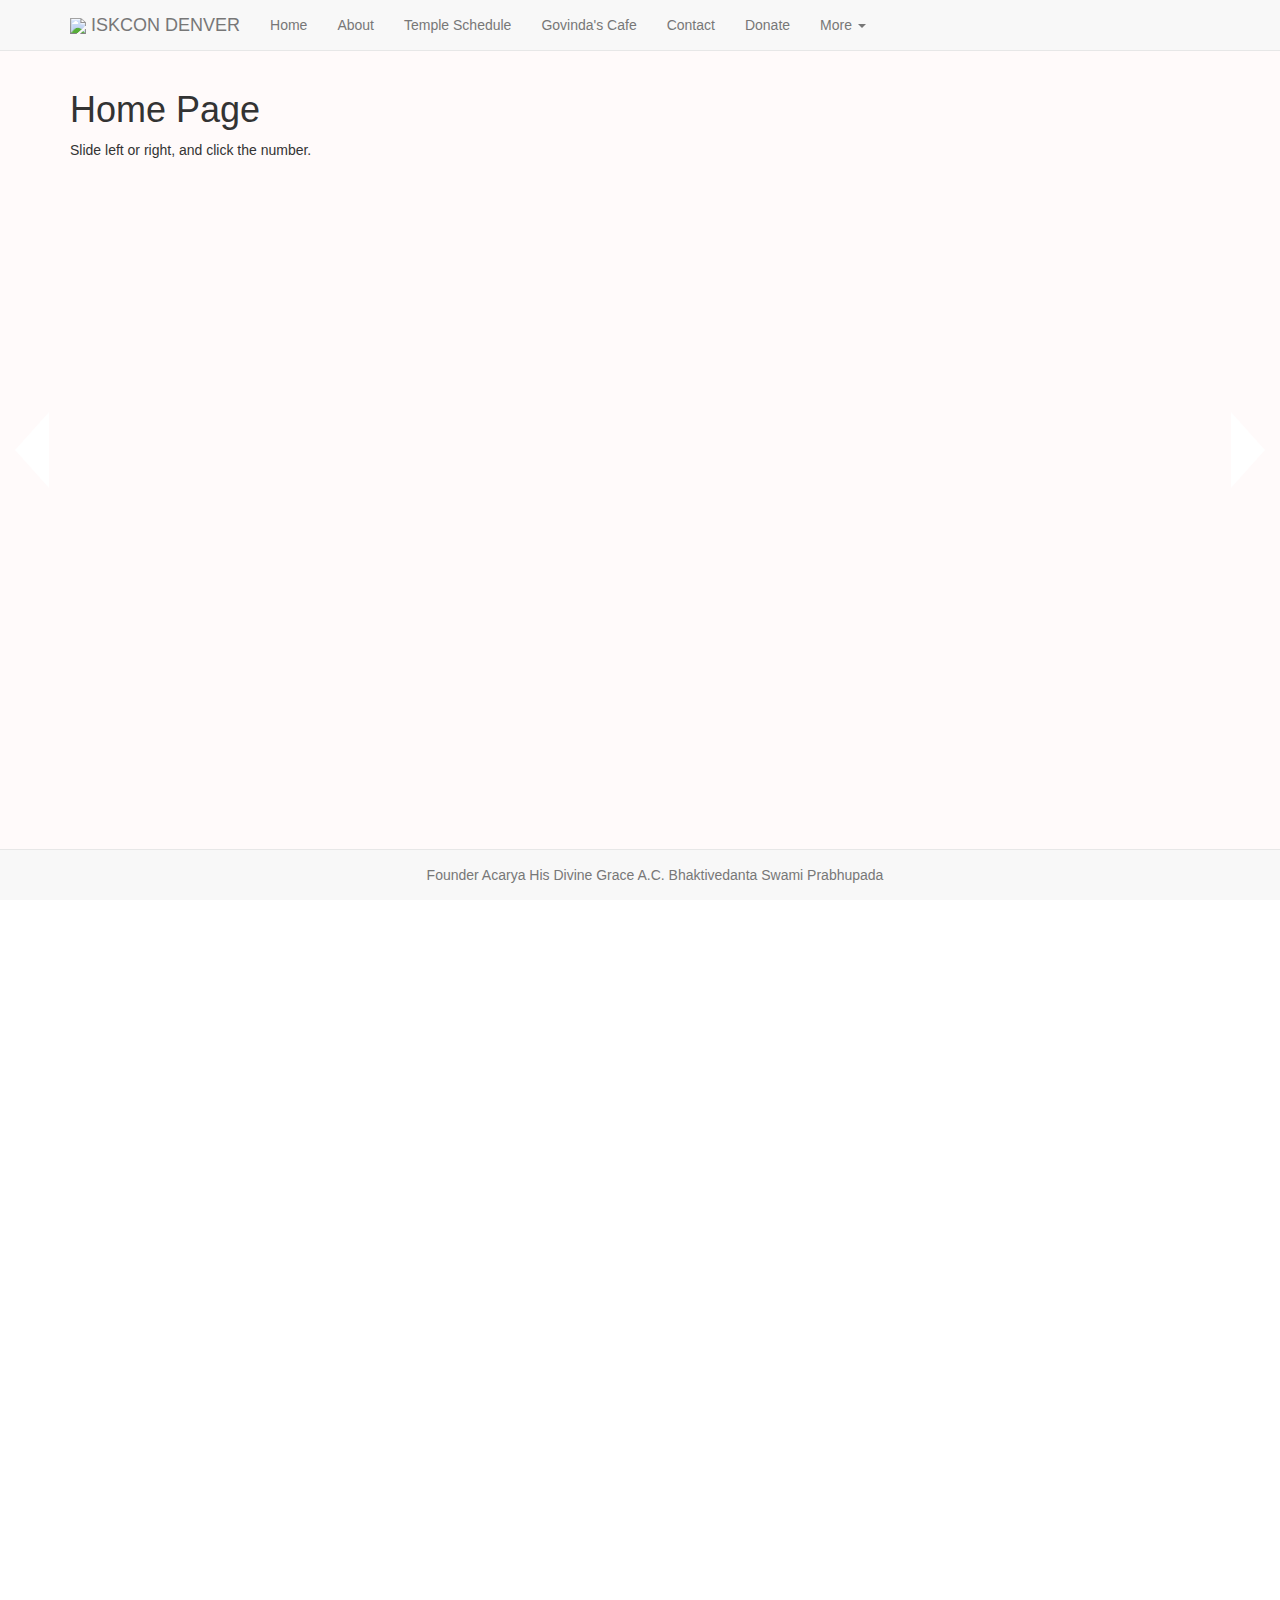
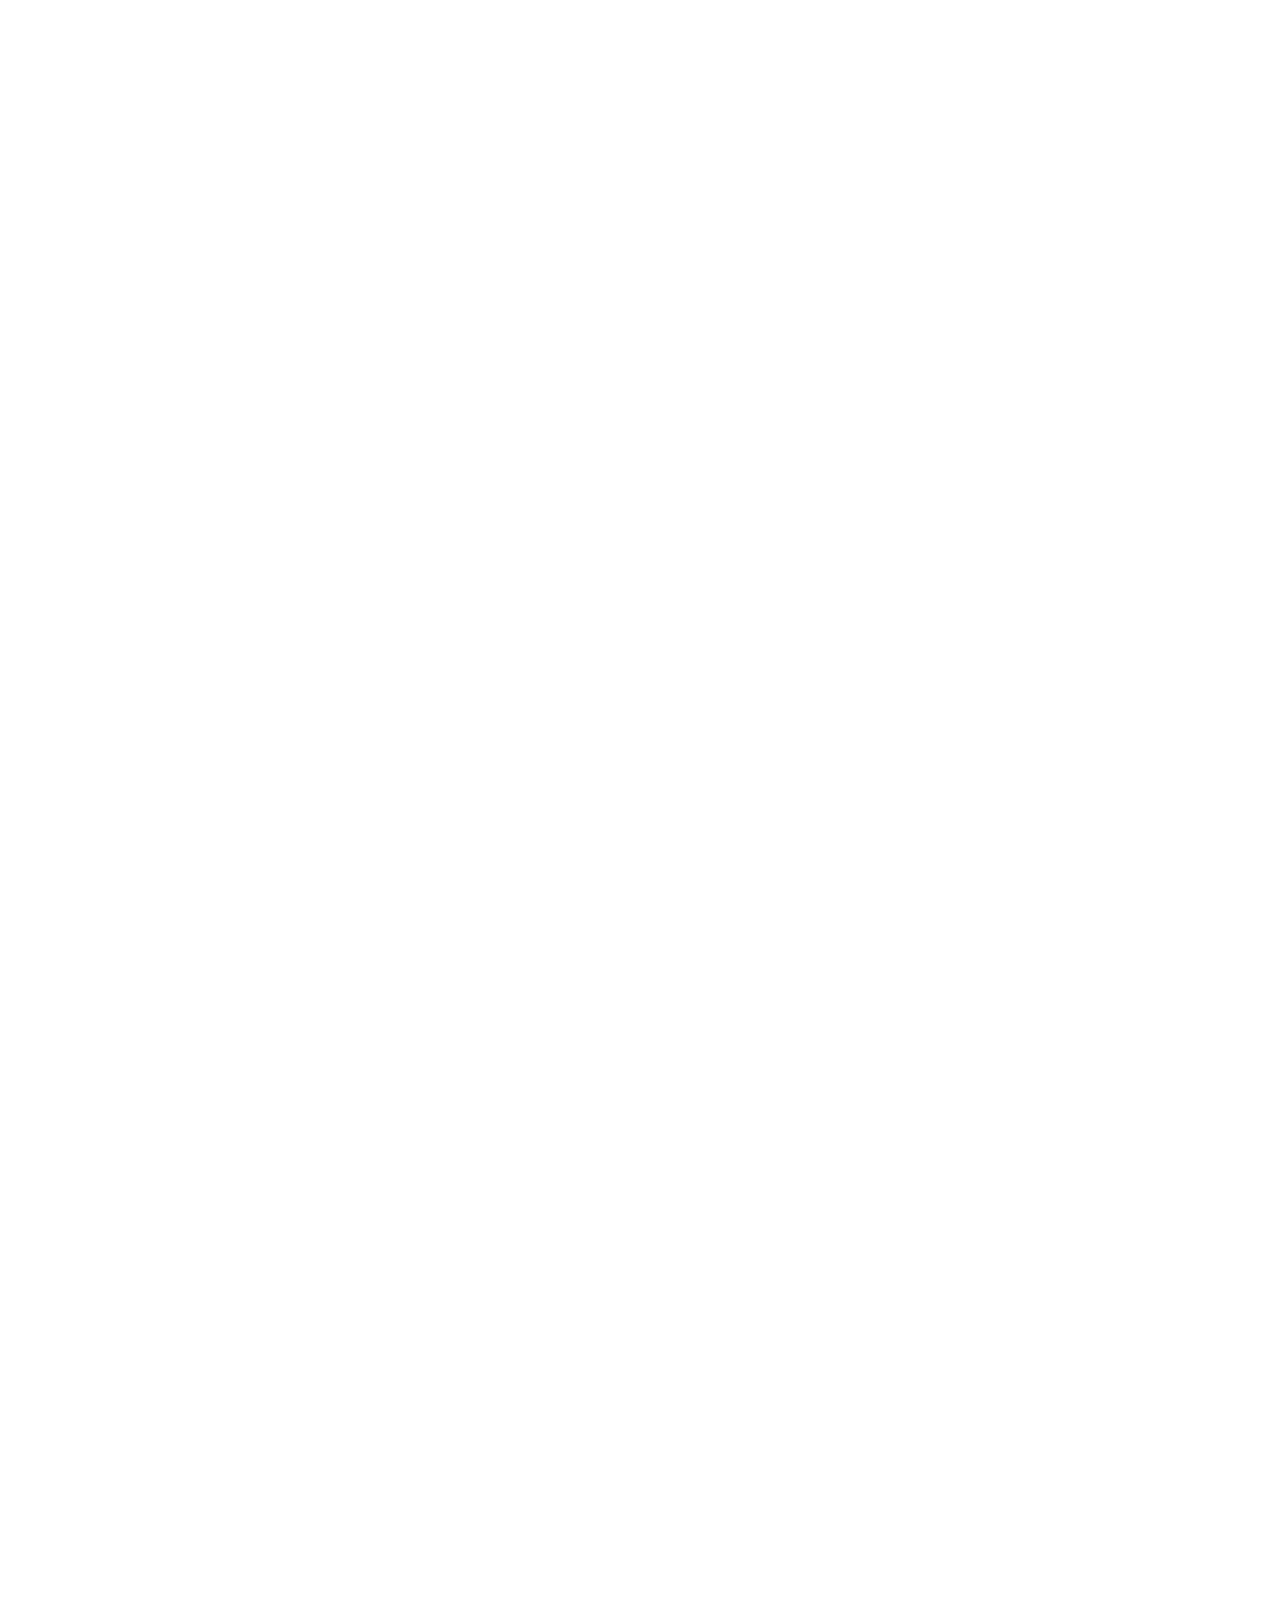
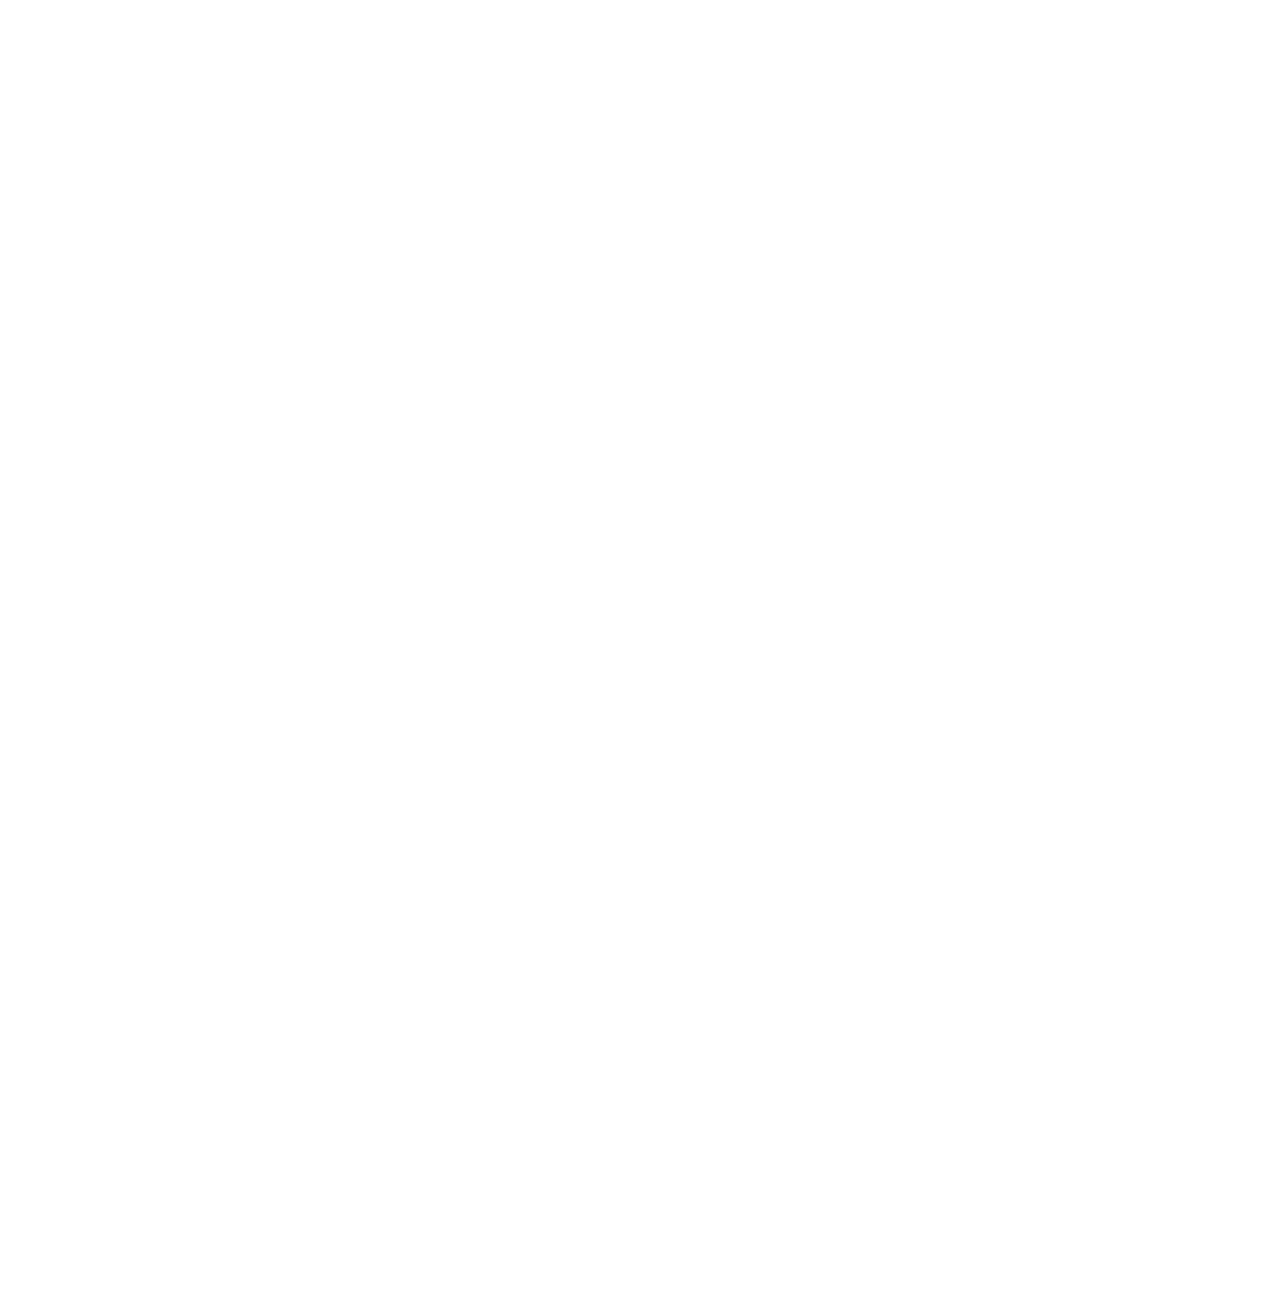
==== commit 3d1ace2f: "logo in the navbar" ====
--- a/index.html
+++ b/index.html
@@ -30,6 +30,29 @@
     <script src="js/bootstrap.min.js" type="text/javascript"></script>
     <script src="js/jquery.slimscroll.min.js"></script>
     <script src="fullPage/jquery.fullPage.min.js"></script>
+
+    <script src="https://maps.googleapis.com/maps/api/js"></script>
+
+    <script>
+        function initialize() {
+            var mapCanvas = document.getElementById('map-canvas');
+            var myLatLong = new google.maps.LatLng(39.738466, -104.933548);
+            var mapOptions = {
+                center: new google.maps.LatLng(39.738466, -104.933548),
+                zoom: 14,
+                mapTypeId: google.maps.MapTypeId.ROADMAP
+            }
+            var map = new google.maps.Map(mapCanvas, mapOptions)
+            var marker = new google.maps.Marker({
+                position: myLatLong,
+                map: map,
+                title: 'ISKCON DENVER'
+            });
+        }
+        google.maps.event.addDomListener(window, 'load', initialize);
+    </script>
+
+
     <script>
         $(document).ready(function () {
 
@@ -65,7 +88,7 @@
                     <span class="icon-bar"></span>
                     <span class="icon-bar"></span>
                 </button>
-                <a class="navbar-brand" href="index.html">ISKCON DENVER</a>
+                <a class="navbar-brand" href="index.html"><img src="img/iskcon20x20.png">  ISKCON DENVER</a>
             </div>
 
             <div class="collapse navbar-collapse" id="navbar-collapse-1">
@@ -410,39 +433,58 @@
                         <div class="row">
                             <div class="col-xs-12 bg-content">
                                 <h1>Contact</h1>
-                                <form class="form-horizontal" role="form">
-                                    <div class="form-group">
-                                        <label for="inputName" class="col-sm-2 control-label">Name</label>
-                                        <div class="col-sm-10">
-                                            <input type="name" class="form-control" id="inputName" placeholder="your Name">
-                                        </div>
-                                    </div>
-                                    <div class="form-group">
-                                        <label for="inputEmail" class="col-sm-2 control-label">Email</label>
-                                        <div class="col-sm-10">
-                                            <input type="email" class="form-control" id="inputEmail" placeholder="your Email">
-                                        </div>
-                                    </div>
-                                    <div class="form-group">
-                                        <label for="inputText" class="col-sm-2 control-label">Message</label>
-                                        <div class="col-sm-10">
-                                            <textarea class="form-control" rows="3" placeholder="your Message"></textarea>
-                                        </div>
-                                    </div>
-                                    <div class="form-group">
-                                        <div class="col-sm-offset-2 col-sm-10">
-                                            <button type="submit" class="btn btn-default">Send Mail <span class="glyphicon glyphicon-send"></span>
-                                            </button>
-                                        </div>
-                                    </div>
-                                </form>
-                            </div>
-                        </div>
-                    </div>
-                </div>
-            </div>
-
+                            </div>
+                        </div>
+                        <div class="row">
+                            <div class="col-md-6">
+                                <div class="form-group">
+                                    <input type="text" class="form-control" placeholder="Your Name *" id="name" required data-validation-required-message="Please enter your name.">
+                                    <p class="help-block text-danger"></p>
+                                </div>
+                                <div class="form-group">
+                                    <input type="email" class="form-control" placeholder="Your Email *" id="email" required data-validation-required-message="Please enter your email address.">
+                                    <p class="help-block text-danger"></p>
+                                </div>
+                                <div class="form-group">
+                                    <input type="tel" class="form-control" placeholder="Your Phone *" id="phone" required data-validation-required-message="Please enter your phone number.">
+                                    <p class="help-block text-danger"></p>
+                                </div>
+                                <div class="form-group">
+                                    <textarea class="form-control" placeholder="Your Message *" id="message" required data-validation-required-message="Please enter a message."></textarea>
+                                    <p class="help-block text-danger"></p>
+                                </div>
+                                <div class="clearfix"></div>
+                                <div id="success"></div>
+                                <button type="submit" class="btn btn-xl btn-success">Send Message <span class="fa fa-paper-plane"></span>
+                                </button>
+                            </div>
+
+                            <div class="col-md-6">
+                                <address>
+                                <strong>International Society for Krishna Consciousness</strong><br>
+                                    1400 Cherry Street<br>
+                                    Denver, CO 80220<br>
+                                    <abbr title="Phone">P: </abbr>(303) 333-5461
+                                </address>
+
+                            </div>
+                        </div>
+                        <br>
+                        <hr>
+                        <div class="row">
+                            <div class="col-md-12">
+
+                                <div id="map-canvas">
+
+                                </div>
+                            </div>
+
+                        </div>
+                    </div>
+                </div>
+            </div>
         </div>
+
 
 
         <div class="section" id="section1">
--- a/css/custom.css
+++ b/css/custom.css
@@ -8,6 +8,12 @@
 .img-border{
     box-shadow: 0px 0px 0px 5px #000, 0px 0px 0px 10px #fff;
 }
+
+#map-canvas{
+    width:inherit;
+    height: 500px;
+}
+
 
 
 /*home-home*/
